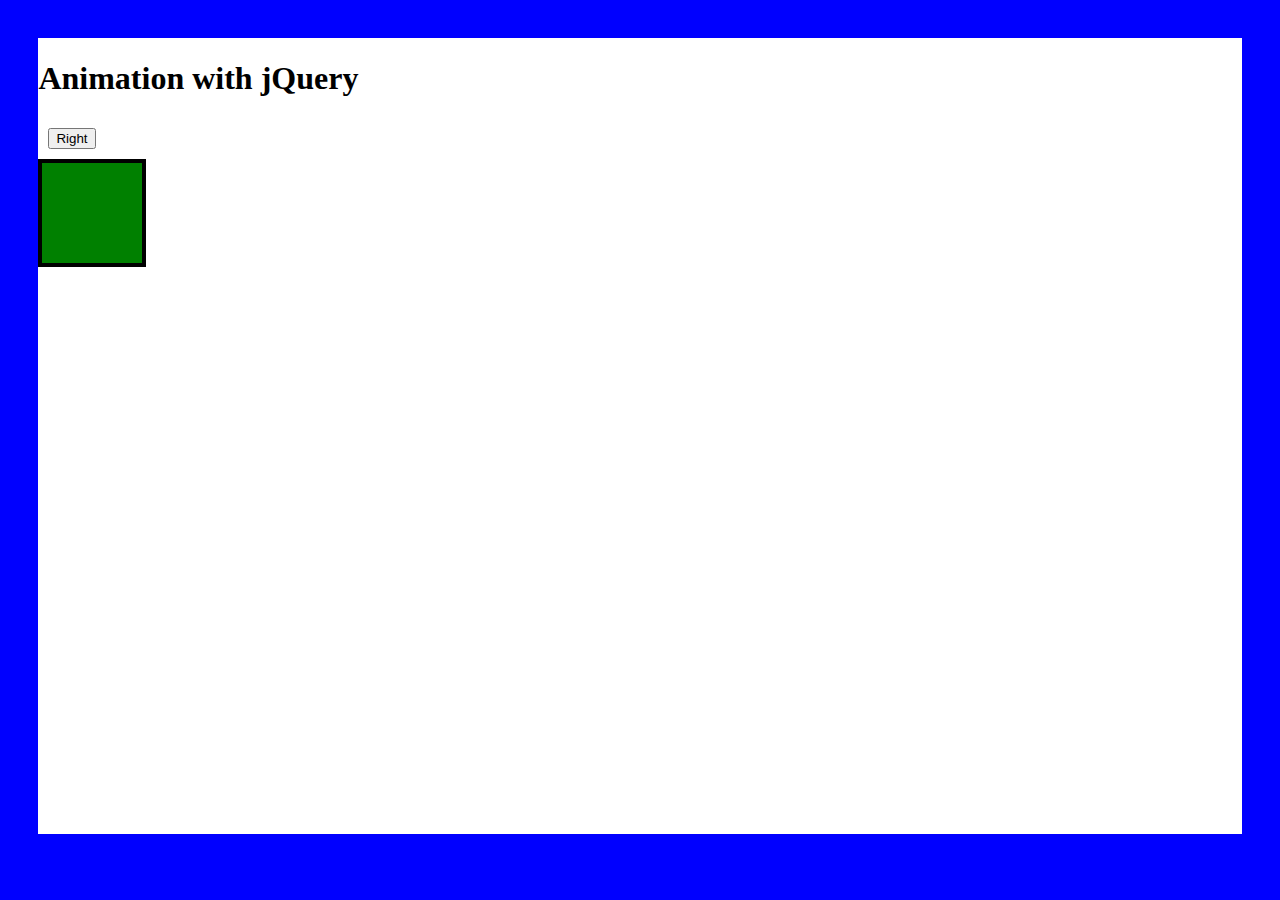
==== task_02/index.html @ dc006452 "Added task_02 folder." ====
<!doctype html>

<html lang="en">
    <head>
        <meta charset="utf-8" />
        <meta name="description" content="An example of DOM element animation using jQuery" />
        <meta name="author" content="author name" />

        <title>Animation with jQuery</title>

        <link rel="stylesheet" href="css/styles.css" />

        <script type="text/javascript" src="js/vendor/jquery-2.2.4.min.js"></script>
        <script type="text/javascript" src="js/main.js"></script>
    </head>

    <body>
        <div class="main_area">
            <h1>Animation with jQuery</h1>

            <button class="control_button" name="right_btn">Right</button>

            <div id="black_box"></div>
        </div>
    </body>
</html>
---- task_02/css/styles.css ----
html {
  position: relative;

  min-width: 94%;
  min-height: 94%;
}

body {
  margin: 0;
  padding: 3%;

  background-color: blue;
}

.main_area {
  position: absolute;

  margin: 0;
  padding: 0;

  width: 94%;
  height: 94%;

  background-color: white;
}

#black_box {
  margin: 0;
  padding: 0;

  width: 100px;
  height: 100px;

  background-color: green;

  border-style: solid;
  border-width: 4px;
  border-color: black;
}

.control_button {
  margin: 10px;
}
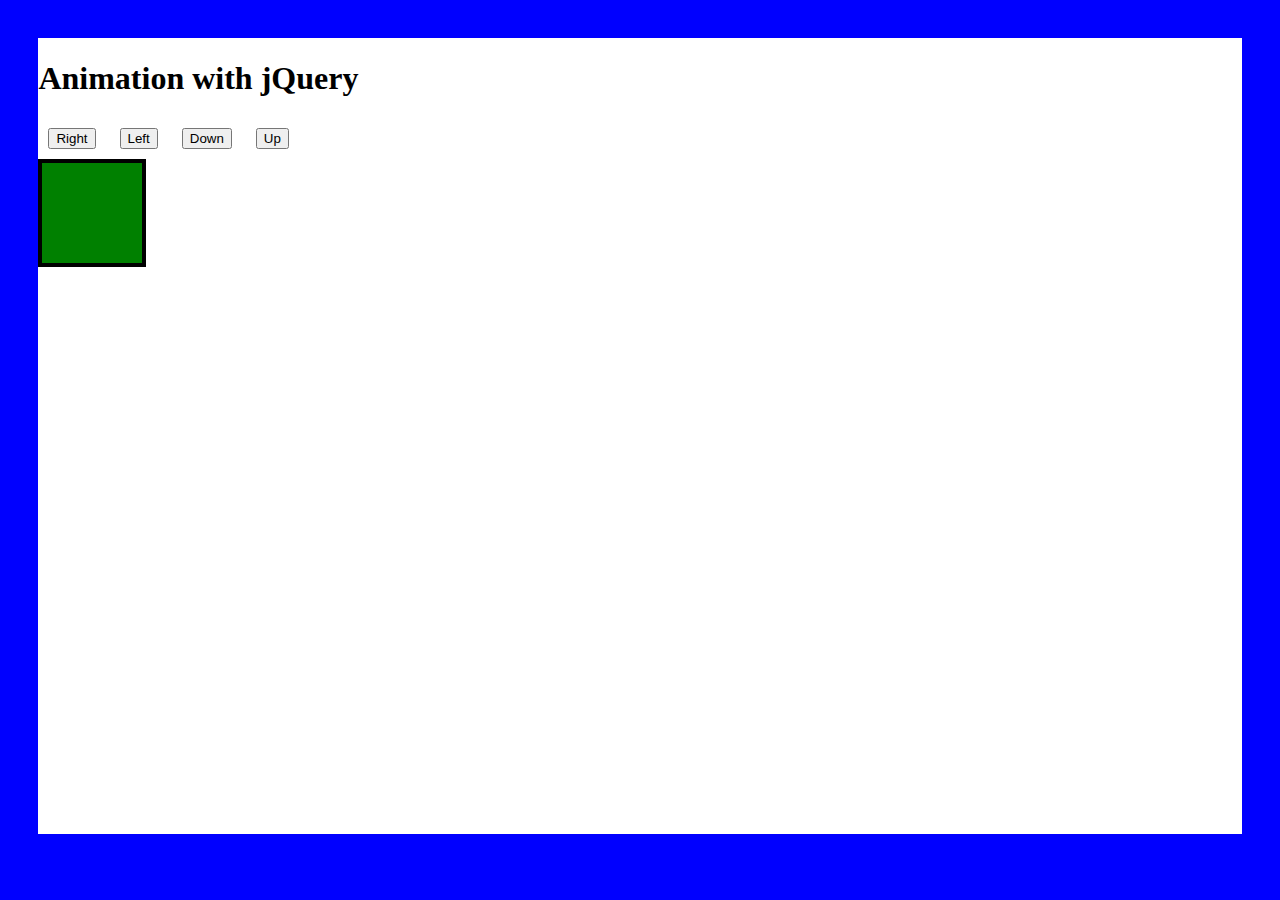
==== commit 548c0221: "Task #2 complited" ====
--- a/task_02/index.html
+++ b/task_02/index.html
@@ -19,6 +19,9 @@
             <h1>Animation with jQuery</h1>
 
             <button class="control_button" name="right_btn">Right</button>
+            <button class="control_button" name="left_btn">Left</button>
+            <button class="control_button" name="down_btn">Down</button>
+            <button class="control_button" name="up_btn">Up</button>
 
             <div id="black_box"></div>
         </div>
